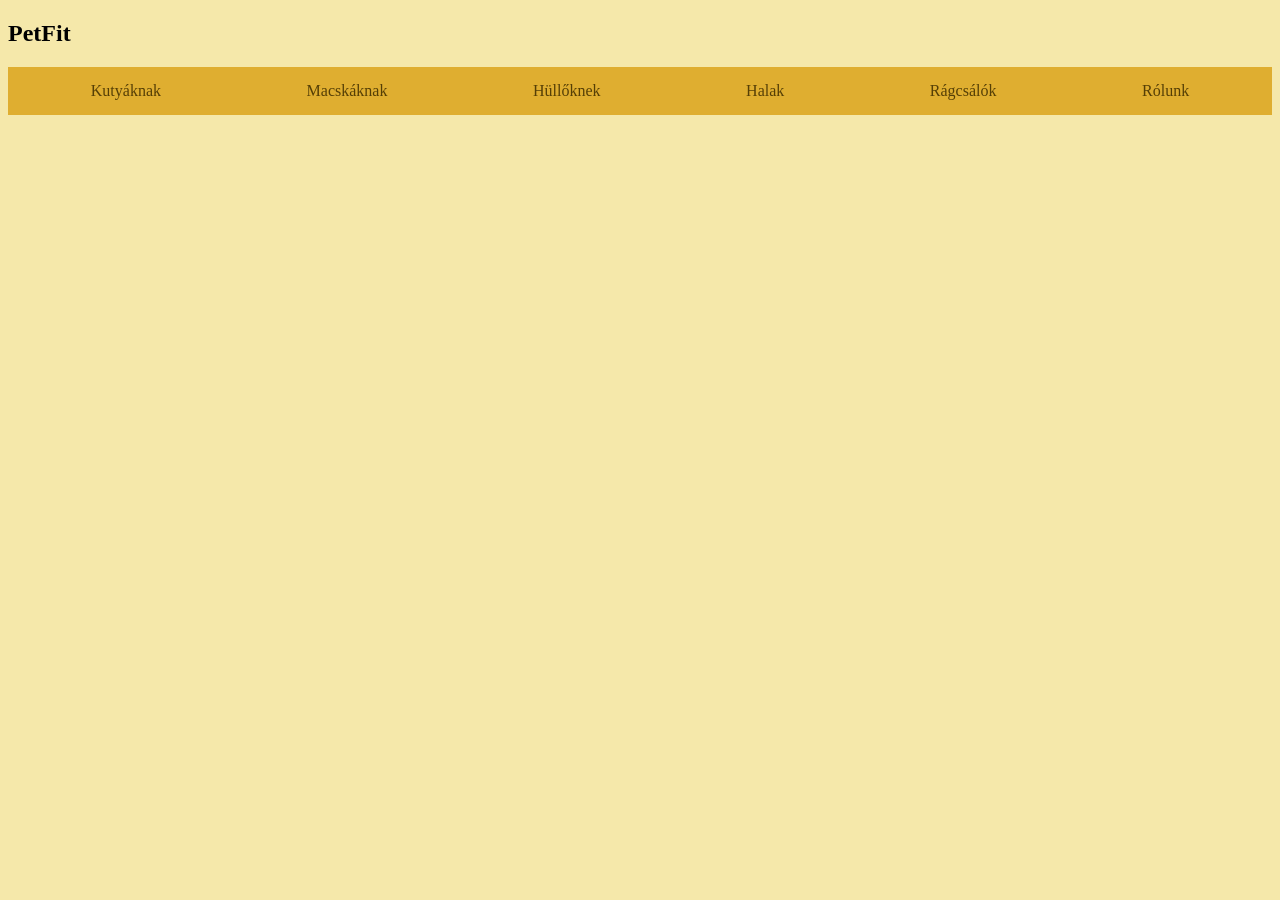
==== Vizsgaremek/halaknak.html @ 98eb3925 "Aloldalak Aloldalak hozzáadva, egyenlőre üresen" ====
<!DOCTYPE html>
<html lang="hu">

<head>
    <meta charset="UTF-8">
    <meta name="viewport" content="width=device-width, initial-scale=1.0">
    <title>Halak</title>
    <link rel="stylesheet" href="style.css">
</head>

<body>
<h2>PetFit</h2>
<div class="navbar">
<a href="kutyaknak.html">Kutyáknak</a>
<a href="macskaknak.html">Macskáknak</a>
<a href="hulloknek.html">Hüllőknek</a>
<a href="halaknak.html">Halak</a>
<a href="ragcsaloknak.html">Rágcsálók</a>
<a href="rolunk.html">Rólunk</a>
</div>
</body>


</html>
---- Vizsgaremek/style.css ----
body {
    background-color: #F5E8AA;
}
.navbar {
    display: flex;
    justify-content: space-around;
    background-color: #DFAE30;
    padding: 10px;
}

.navbar a {
    text-decoration: none;
    color: #553F06;
    padding: 5px 10px;
}
.navbar a:hover {
    text-decoration: underline;
    color: #ac7c00;
}
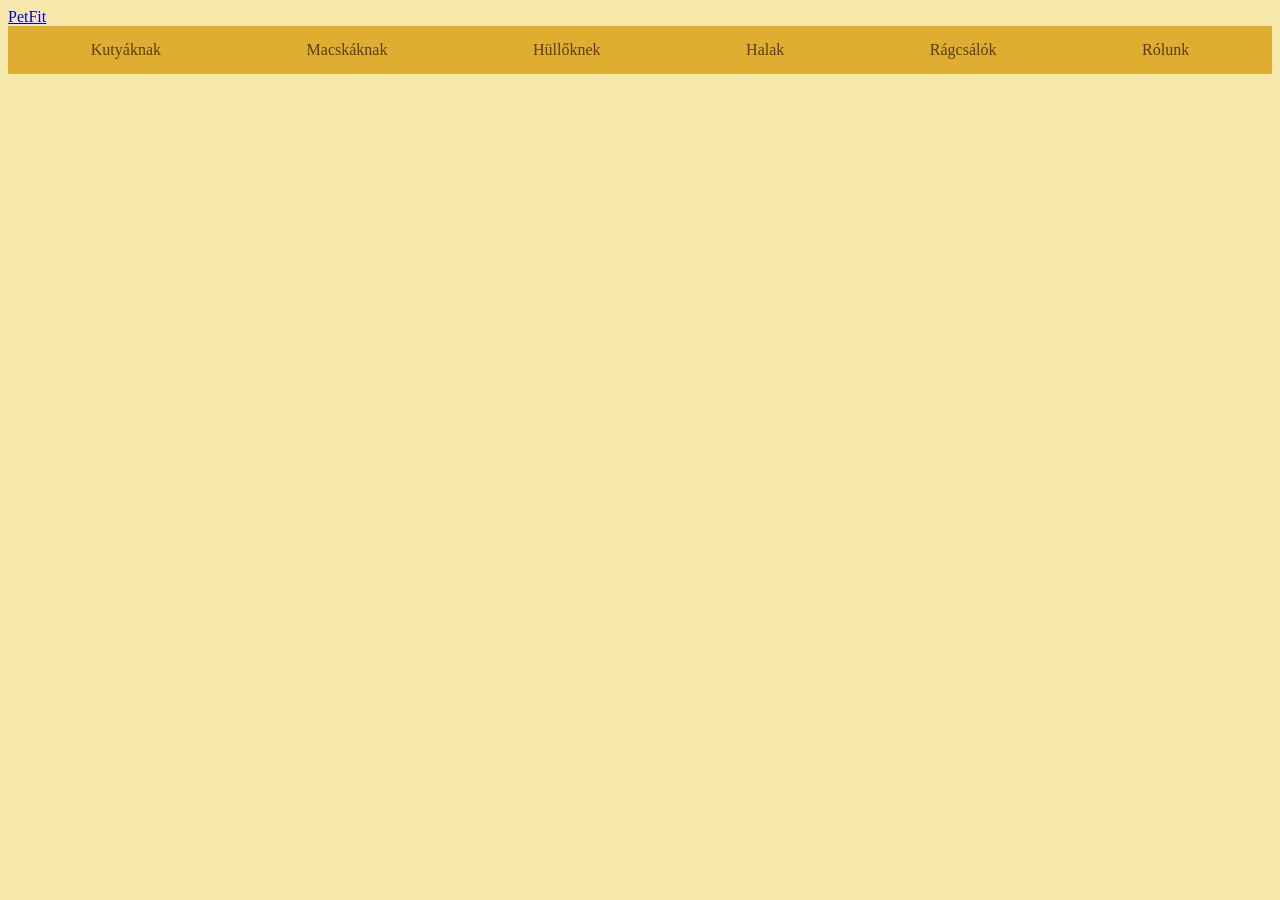
==== commit d3d54749: "fooldal atiranyitas" ====
--- a/Vizsgaremek/halaknak.html
+++ b/Vizsgaremek/halaknak.html
@@ -9,7 +9,7 @@
 </head>
 
 <body>
-<h2>PetFit</h2>
+<a href="index.html">PetFit</a>
 <div class="navbar">
 <a href="kutyaknak.html">Kutyáknak</a>
 <a href="macskaknak.html">Macskáknak</a>
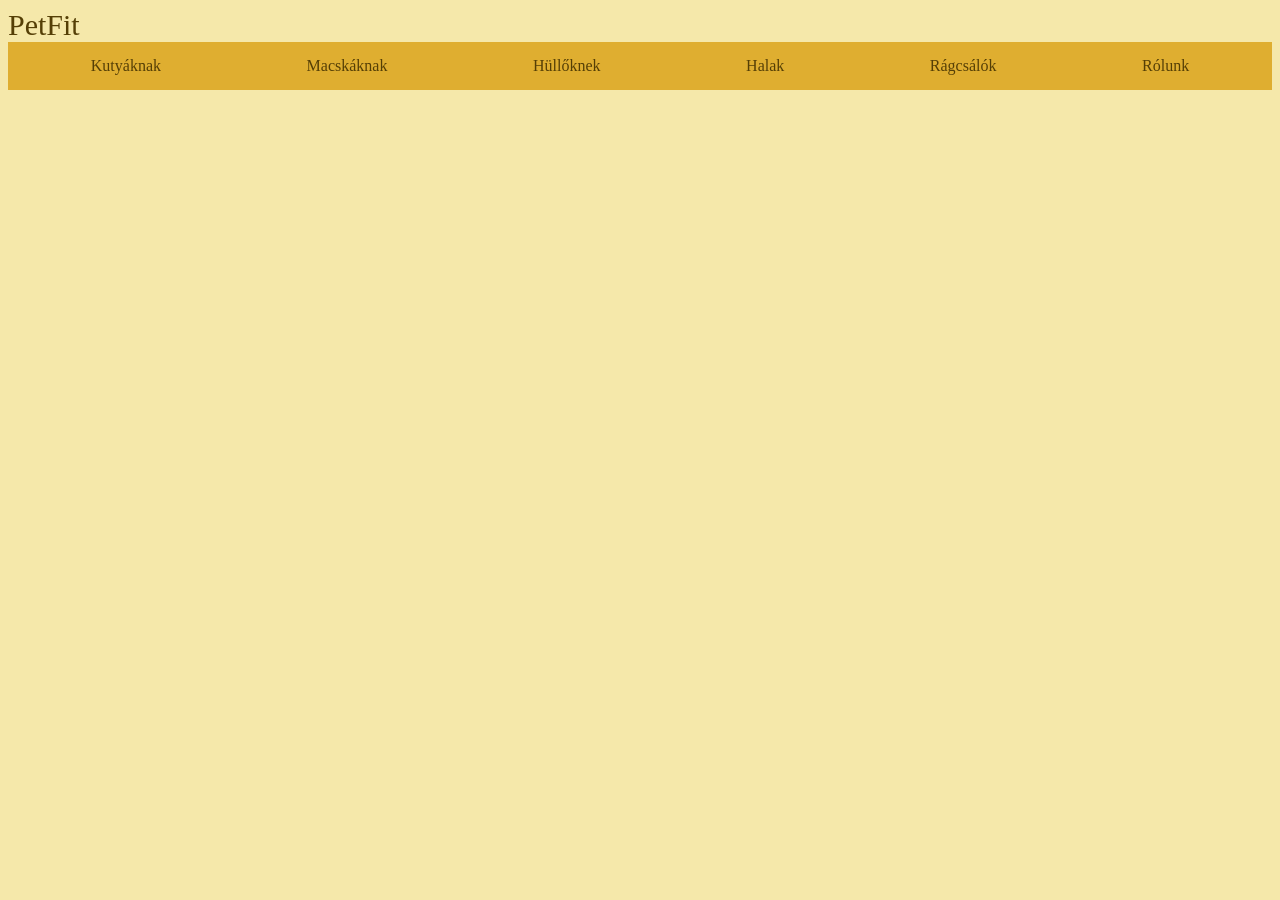
==== commit dca1eb0c: "Fooldal atiranyitas css" ====
--- a/Vizsgaremek/halaknak.html
+++ b/Vizsgaremek/halaknak.html
@@ -9,7 +9,7 @@
 </head>
 
 <body>
-<a href="index.html">PetFit</a>
+<a href="index.html" class="PetFit">PetFit</a>
 <div class="navbar">
 <a href="kutyaknak.html">Kutyáknak</a>
 <a href="macskaknak.html">Macskáknak</a>
--- a/Vizsgaremek/style.css
+++ b/Vizsgaremek/style.css
@@ -16,4 +16,9 @@
 .navbar a:hover {
     text-decoration: underline;
     color: #ac7c00;
+}
+.PetFit {
+    text-decoration: none;
+    color: #553F06;
+    font-size: 30px;
 }
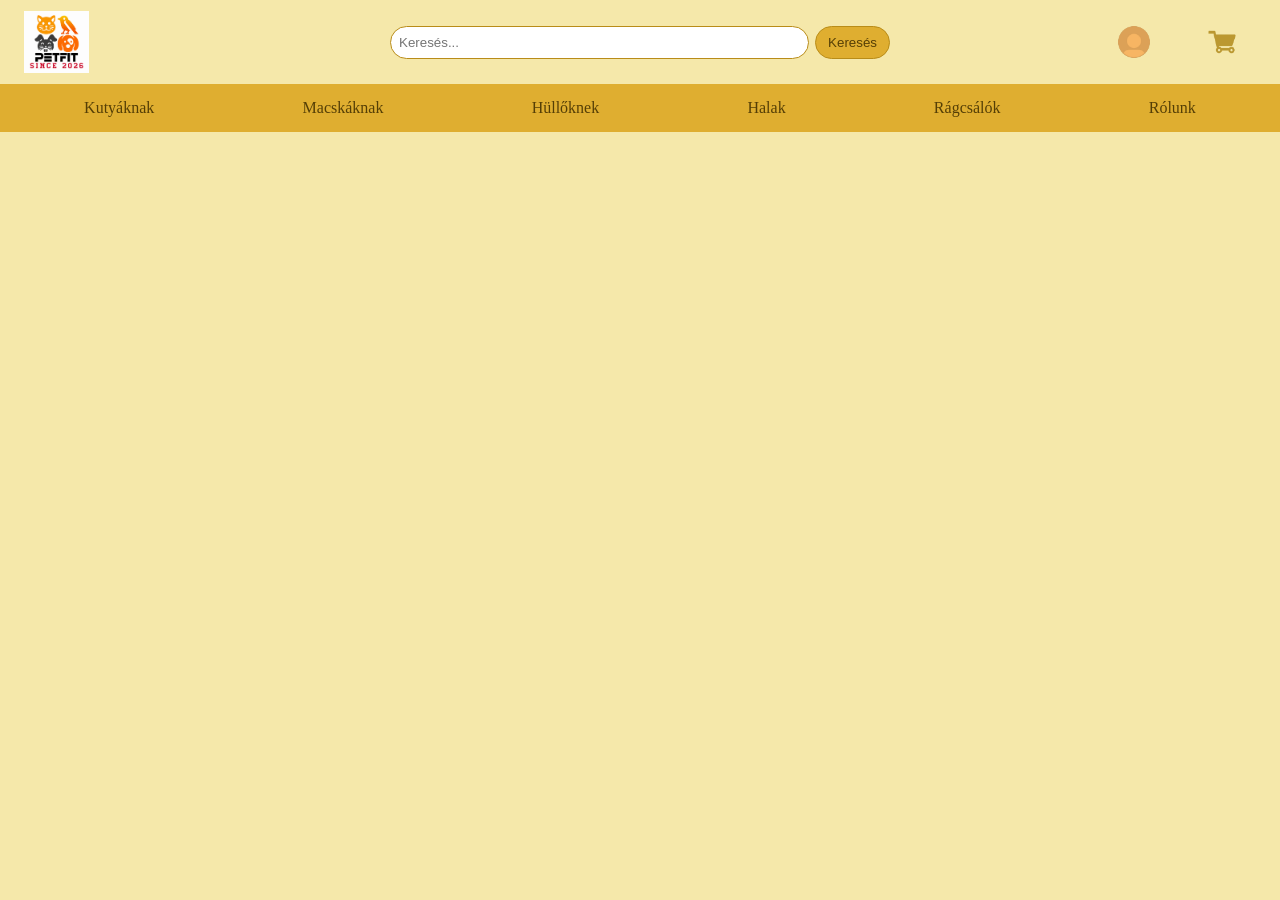
==== commit af195d73: "Belépés, regisztráció, főoldal header és az egész oldal felpolisholása, rendezése" ====
--- a/Vizsgaremek/halaknak.html
+++ b/Vizsgaremek/halaknak.html
@@ -9,7 +9,16 @@
 </head>
 
 <body>
-<a href="index.html" class="PetFit">PetFit</a>
+<header class="site-header">
+<a href="index.html" class="PetFit"><img src="images/logo.png" alt="PetFit"></a>
+<form class="search-form" action="#" role="search">
+<label for="search">Keresés</label>
+<input type="search" id="search" name="search" placeholder="Keresés...">
+<button type="submit">Keresés</button>
+</form>
+<a href="login.html" class="header-icon"><img src="images/profile_picture.png" alt="Bejelentkezés"></a>
+<a href="#" class="header-icon"><img src="images/cart.png" alt="Kosár"></a>
+</header>
 <div class="navbar">
 <a href="kutyaknak.html">Kutyáknak</a>
 <a href="macskaknak.html">Macskáknak</a>
--- a/Vizsgaremek/style.css
+++ b/Vizsgaremek/style.css
@@ -1,5 +1,63 @@
 body {
     background-color: #F5E8AA;
+    margin: 0;
+    color: #553F06;
+}
+.site-header {
+    position: relative;
+    display: flex;
+    align-items: center;
+    gap: 20px;
+    min-height: 84px;
+    padding: 8px 24px;
+    box-sizing: border-box;
+}
+.PetFit img {
+    display: block;
+    width: 65px;
+    height: auto;
+}
+.search-form {
+    display: flex;
+    align-items: center;
+    gap: 6px;
+    position: absolute;
+    left: 50%;
+    transform: translateX(-50%);
+    width: min(500px, calc(100% - 220px));
+    min-width: 0;
+}
+.search-form label {
+    position: absolute;
+    width: 1px;
+    height: 1px;
+    overflow: hidden;
+    clip: rect(0, 0, 0, 0);
+}
+.search-form input {
+    width: 100%;
+    min-width: 0;
+    padding: 8px;
+    border: 1px solid #b98c18;
+    border-radius: 20px;
+    margin-bottom: 0;
+}
+.search-form button {
+    padding: 8px 12px;
+    border: 1px solid #b98c18;
+    border-radius: 20px;
+    background-color: #DFAE30;
+    color: #553F06;
+    cursor: pointer;
+}
+.header-icon img {
+    display: block;
+    width: 68px;
+    height: 68px;
+    object-fit: contain;
+}
+.site-header > .header-icon:nth-of-type(2) {
+    margin-left: auto;
 }
 .navbar {
     display: flex;
@@ -21,4 +79,102 @@
     text-decoration: none;
     color: #553F06;
     font-size: 30px;
-}+}
+@media (max-width: 600px) {
+    .site-header {
+        gap: 6px;
+        padding: 8px;
+    }
+    .PetFit img {
+        width: 44px;
+    }
+    .search-form {
+        width: min(360px, calc(100% - 110px));
+    }
+    .search-form button {
+        flex: 0 0 auto;
+        padding: 8px 10px;
+    }
+    .header-icon img {
+        width: 38px;
+        height: 38px;
+    }
+    .site-header > .header-icon:nth-of-type(2) {
+        margin-left: 0;
+    }
+    .navbar {
+        flex-wrap: wrap;
+        gap: 8px;
+    }
+}
+
+ .login-box,
+ .registerBox {
+     width: min(360px, calc(100% - 48px));
+     margin: 80px auto;
+     padding: 32px;
+     border: 1px solid #e0c66e;
+     border-radius: 16px;
+     box-sizing: border-box;
+     background-color: #FDFBD4;
+     box-shadow: 0 8px 24px rgba(85, 63, 6, 0.12);
+ }
+
+ .login-box h1,
+ .registerBox h1 {
+     margin: 0 0 24px;
+     font-size: 30px;
+     text-align: center;
+ }
+
+ .login-box input,
+ .registerBox input {
+     width: 100%;
+     padding: 10px;
+     margin-bottom: 15px;
+     box-sizing: border-box;
+ }
+
+ .LogRegButton {
+     width: 100%;
+     padding: 12px;
+     cursor: pointer;
+     background-color: #FFEE8C;
+     color: #553F06;
+     border: 1px solid #dcae30;
+     border-radius: 8px;
+     margin-bottom: 15px;
+ }
+
+ .LogRegButton:hover {
+     background-color: #FEC47F;
+     color: #f4f4f4;
+ }
+
+ .register {
+     text-decoration: none;
+     color: orange;
+ }
+
+ .register:hover {
+     text-decoration: underline;
+     color: #FEC47F;
+ }
+
+ .home-button {
+     display: block;
+     width: 100%;
+     box-sizing: border-box;
+     margin-top: 18px;
+     padding: 10px;
+     border: 1px solid #dcae30;
+     border-radius: 8px;
+     background-color: #DFAE30;
+     color: #553F06;
+     text-align: center;
+     text-decoration: none;
+ }
+
+ .home-button:hover {
+     background-color: #FEC47F;
+ }
